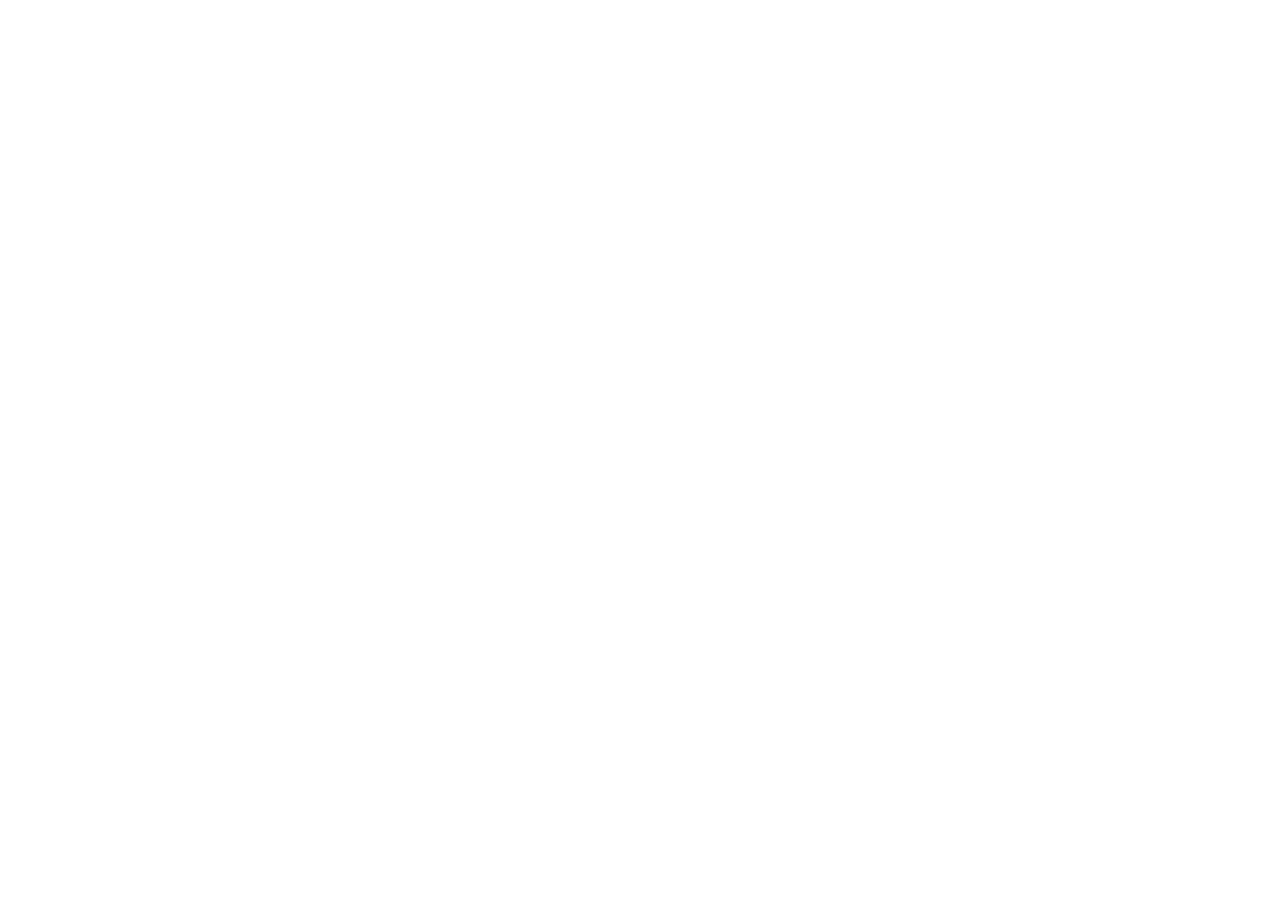
==== Nutrition Label/index.html @ cd05ecba "flex" ====
<!DOCTYPE html>
<html lang="en">
<head>
    <meta charset="UTF-8">
    <meta name="viewport" content="width=device-width, initial-scale=1.0">
    <title>Document</title>
</head>
<body>
    
</body>
</html>
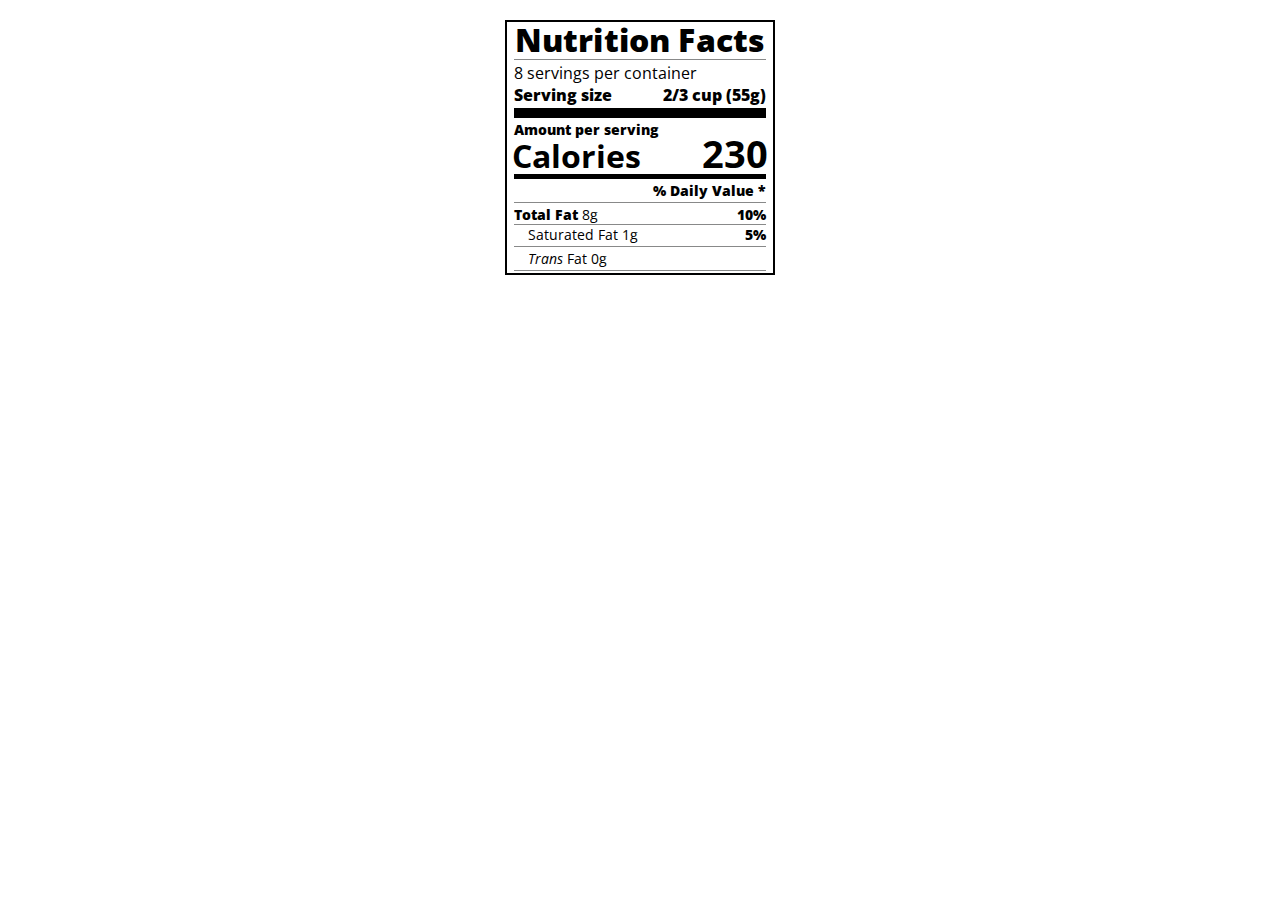
==== commit e3a183f1: "typography" ====
--- a/Nutrition Label/index.html
+++ b/Nutrition Label/index.html
@@ -1,11 +1,39 @@
 <!DOCTYPE html>
 <html lang="en">
+
 <head>
-    <meta charset="UTF-8">
-    <meta name="viewport" content="width=device-width, initial-scale=1.0">
-    <title>Document</title>
+  <meta charset="UTF-8">
+  <title>Nutrition Label</title>
+  <link href="https://fonts.googleapis.com/css?family=Open+Sans:400,700,800" rel="stylesheet">
+  <link href="./styles.css" rel="stylesheet">
 </head>
+
 <body>
-    
+  <div class="label">
+    <header>
+      <h1 class="bold">Nutrition Facts</h1>
+      <div class="divider"></div>
+      <p>8 servings per container</p>
+      <p class="bold">Serving size <span>2/3 cup (55g)</span></p>
+    </header>
+    <div class="divider large"></div>
+    <div class="calories-info">
+      <div class="left-container">
+        <h2 class="bold small-text">Amount per serving</h2>
+        <p>Calories</p>
+      </div>
+      <span>230</span>
+    </div>
+    <div class="divider medium"></div>
+    <div class="daily-value small-text">
+      <p class="bold right no-divider">% Daily Value *</p>
+      <div class="divider"></div>
+      <p><span><span class="bold">Total Fat</span> 8g</span> <span class="bold">10%</span></p>
+      <p class="indent no-divider">Saturated Fat 1g <span class="bold">5%</span></p>
+      <div class="divider"></div>
+      <p class="indent no-divider"><span><i>Trans</i> Fat 0g</span></p>
+      <div class="divider"></div>
+    </div>    
+  </div>
 </body>
 </html>--- a/Nutrition Label/styles.css
+++ b/Nutrition Label/styles.css
@@ -0,0 +1,91 @@
+* {
+    box-sizing: border-box;
+  }
+  
+  html {
+    font-size: 16px;
+  }
+  
+  body {
+    font-family: 'Open Sans', sans-serif;
+  }
+  
+  .label {
+    border: 2px solid black;
+    width: 270px;
+    margin: 20px auto;
+    padding: 0 7px;
+  }
+  
+  header h1 {
+    text-align: center;
+    margin: -4px 0;
+    letter-spacing: 0.15px
+  }
+  
+  p {
+    margin: 0;
+    display: flex;
+    justify-content: space-between;
+  }
+  
+  .divider {
+    border-bottom: 1px solid #888989;
+    margin: 2px 0;
+  }
+  
+  .bold {
+    font-weight: 800;
+  }
+  
+  .large {
+    height: 10px;
+  }
+  
+  .large, .medium {
+    background-color: black;
+    border: 0;
+  }
+  
+  .medium {
+    height: 5px;
+  }
+  
+  .small-text {
+    font-size: 0.85rem;
+  }
+  
+  
+  .calories-info {
+    display: flex;
+    justify-content: space-between;
+    align-items: flex-end;
+  }
+  
+  .calories-info h2 {
+    margin: 0;
+  }
+  
+  .left-container p {
+    margin: -5px -2px;
+    font-size: 2em;
+    font-weight: 700;
+  }
+  
+  .calories-info span {
+    margin: -7px -2px;
+    font-size: 2.4em;
+    font-weight: 700;
+  }
+  
+  .right {
+    justify-content: flex-end;
+  }
+  
+  .indent {
+    margin-left: 1em;
+  }
+  
+  .daily-value p:not(.no-divider) {
+    border-bottom: 1px solid #888989;
+  }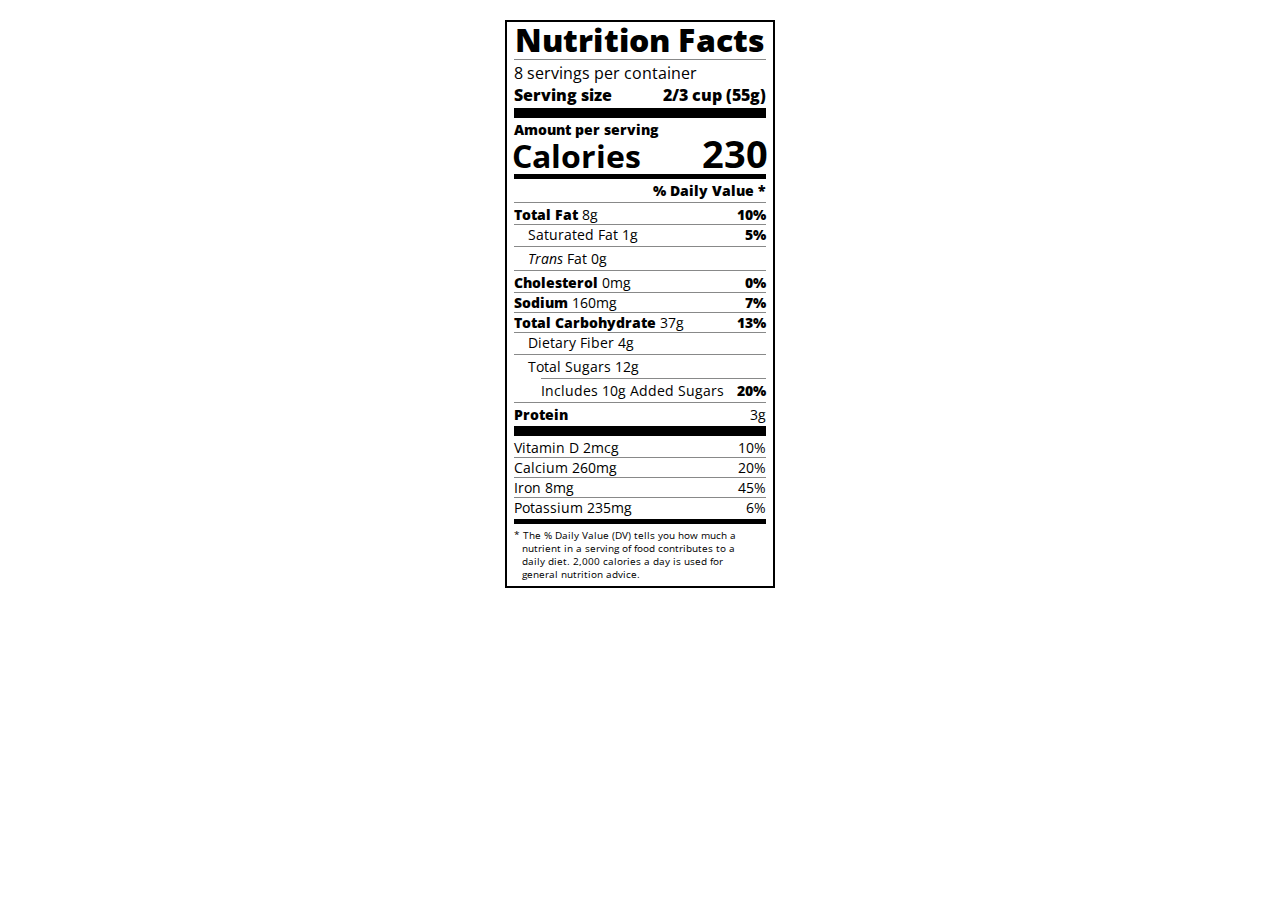
==== commit 2812cdcf: "final styling" ====
--- a/Nutrition Label/index.html
+++ b/Nutrition Label/index.html
@@ -33,7 +33,25 @@
       <div class="divider"></div>
       <p class="indent no-divider"><span><i>Trans</i> Fat 0g</span></p>
       <div class="divider"></div>
-    </div>    
+      <p><span><span class="bold">Cholesterol</span> 0mg</span> <span class="bold">0%</span></p>
+      <p><span><span class="bold">Sodium</span> 160mg</span> <span class="bold">7%</span></p>
+      <p><span><span class="bold">Total Carbohydrate</span> 37g</span> <span class="bold">13%</span></p>
+      <p class="indent no-divider">Dietary Fiber 4g</p>
+      <div class="divider"></div>
+      <p class="indent no-divider">Total Sugars 12g</p>
+      <div class="divider double-indent"></div>
+      <p class="double-indent no-divider">Includes 10g Added Sugars <span class="bold">20%</span>
+      <div class="divider"></div>
+      <p class="no-divider"><span class="bold">Protein</span> 3g</p>
+      <div class="divider large"></div>
+      <p>Vitamin D 2mcg <span>10%</span></p>
+      <p>Calcium 260mg <span>20%</span></p>
+      <p>Iron 8mg <span>45%</span></p>
+      <p class="no-divider">Potassium 235mg <span>6%</span></p>
+    </div>
+    <div class="divider medium"></div>
+    <p class="note">* The % Daily Value (DV) tells you how much a nutrient in a serving of food contributes to a daily
+      diet. 2,000 calories a day is used for general nutrition advice.</p>
   </div>
 </body>
 </html>--- a/Nutrition Label/styles.css
+++ b/Nutrition Label/styles.css
@@ -1,91 +1,102 @@
 * {
-    box-sizing: border-box;
-  }
-  
-  html {
-    font-size: 16px;
-  }
-  
-  body {
-    font-family: 'Open Sans', sans-serif;
-  }
-  
-  .label {
-    border: 2px solid black;
-    width: 270px;
-    margin: 20px auto;
-    padding: 0 7px;
-  }
-  
-  header h1 {
-    text-align: center;
-    margin: -4px 0;
-    letter-spacing: 0.15px
-  }
-  
-  p {
-    margin: 0;
-    display: flex;
-    justify-content: space-between;
-  }
-  
-  .divider {
-    border-bottom: 1px solid #888989;
-    margin: 2px 0;
-  }
-  
-  .bold {
-    font-weight: 800;
-  }
-  
-  .large {
-    height: 10px;
-  }
-  
-  .large, .medium {
-    background-color: black;
-    border: 0;
-  }
-  
-  .medium {
-    height: 5px;
-  }
-  
-  .small-text {
-    font-size: 0.85rem;
-  }
-  
-  
-  .calories-info {
-    display: flex;
-    justify-content: space-between;
-    align-items: flex-end;
-  }
-  
-  .calories-info h2 {
-    margin: 0;
-  }
-  
-  .left-container p {
-    margin: -5px -2px;
-    font-size: 2em;
-    font-weight: 700;
-  }
-  
-  .calories-info span {
-    margin: -7px -2px;
-    font-size: 2.4em;
-    font-weight: 700;
-  }
-  
-  .right {
-    justify-content: flex-end;
-  }
-  
-  .indent {
-    margin-left: 1em;
-  }
-  
-  .daily-value p:not(.no-divider) {
-    border-bottom: 1px solid #888989;
-  }+  box-sizing: border-box;
+}
+
+html {
+  font-size: 16px;
+}
+
+body {
+  font-family: 'Open Sans', sans-serif;
+}
+
+.label {
+  border: 2px solid black;
+  width: 270px;
+  margin: 20px auto;
+  padding: 0 7px;
+}
+
+header h1 {
+  text-align: center;
+  margin: -4px 0;
+  letter-spacing: 0.15px
+}
+
+p {
+  margin: 0;
+  display: flex;
+  justify-content: space-between;
+}
+
+.divider {
+  border-bottom: 1px solid #888989;
+  margin: 2px 0;
+}
+
+.bold {
+  font-weight: 800;
+}
+
+.large {
+  height: 10px;
+}
+
+.large, .medium {
+  background-color: black;
+  border: 0;
+}
+
+.medium {
+  height: 5px;
+}
+
+.small-text {
+  font-size: 0.85rem;
+}
+
+
+.calories-info {
+  display: flex;
+  justify-content: space-between;
+  align-items: flex-end;
+}
+
+.calories-info h2 {
+  margin: 0;
+}
+
+.left-container p {
+  margin: -5px -2px;
+  font-size: 2em;
+  font-weight: 700;
+}
+
+.calories-info span {
+  margin: -7px -2px;
+  font-size: 2.4em;
+  font-weight: 700;
+}
+
+.right {
+  justify-content: flex-end;
+}
+
+.indent {
+  margin-left: 1em;
+}
+
+.double-indent {
+  margin-left: 2em;
+}
+
+.daily-value p:not(.no-divider) {
+  border-bottom: 1px solid #888989;
+}
+
+.note {
+  font-size: 0.6rem;
+  margin: 5px 0;
+  padding:0px 8px;
+  text-indent:-8px;
+}